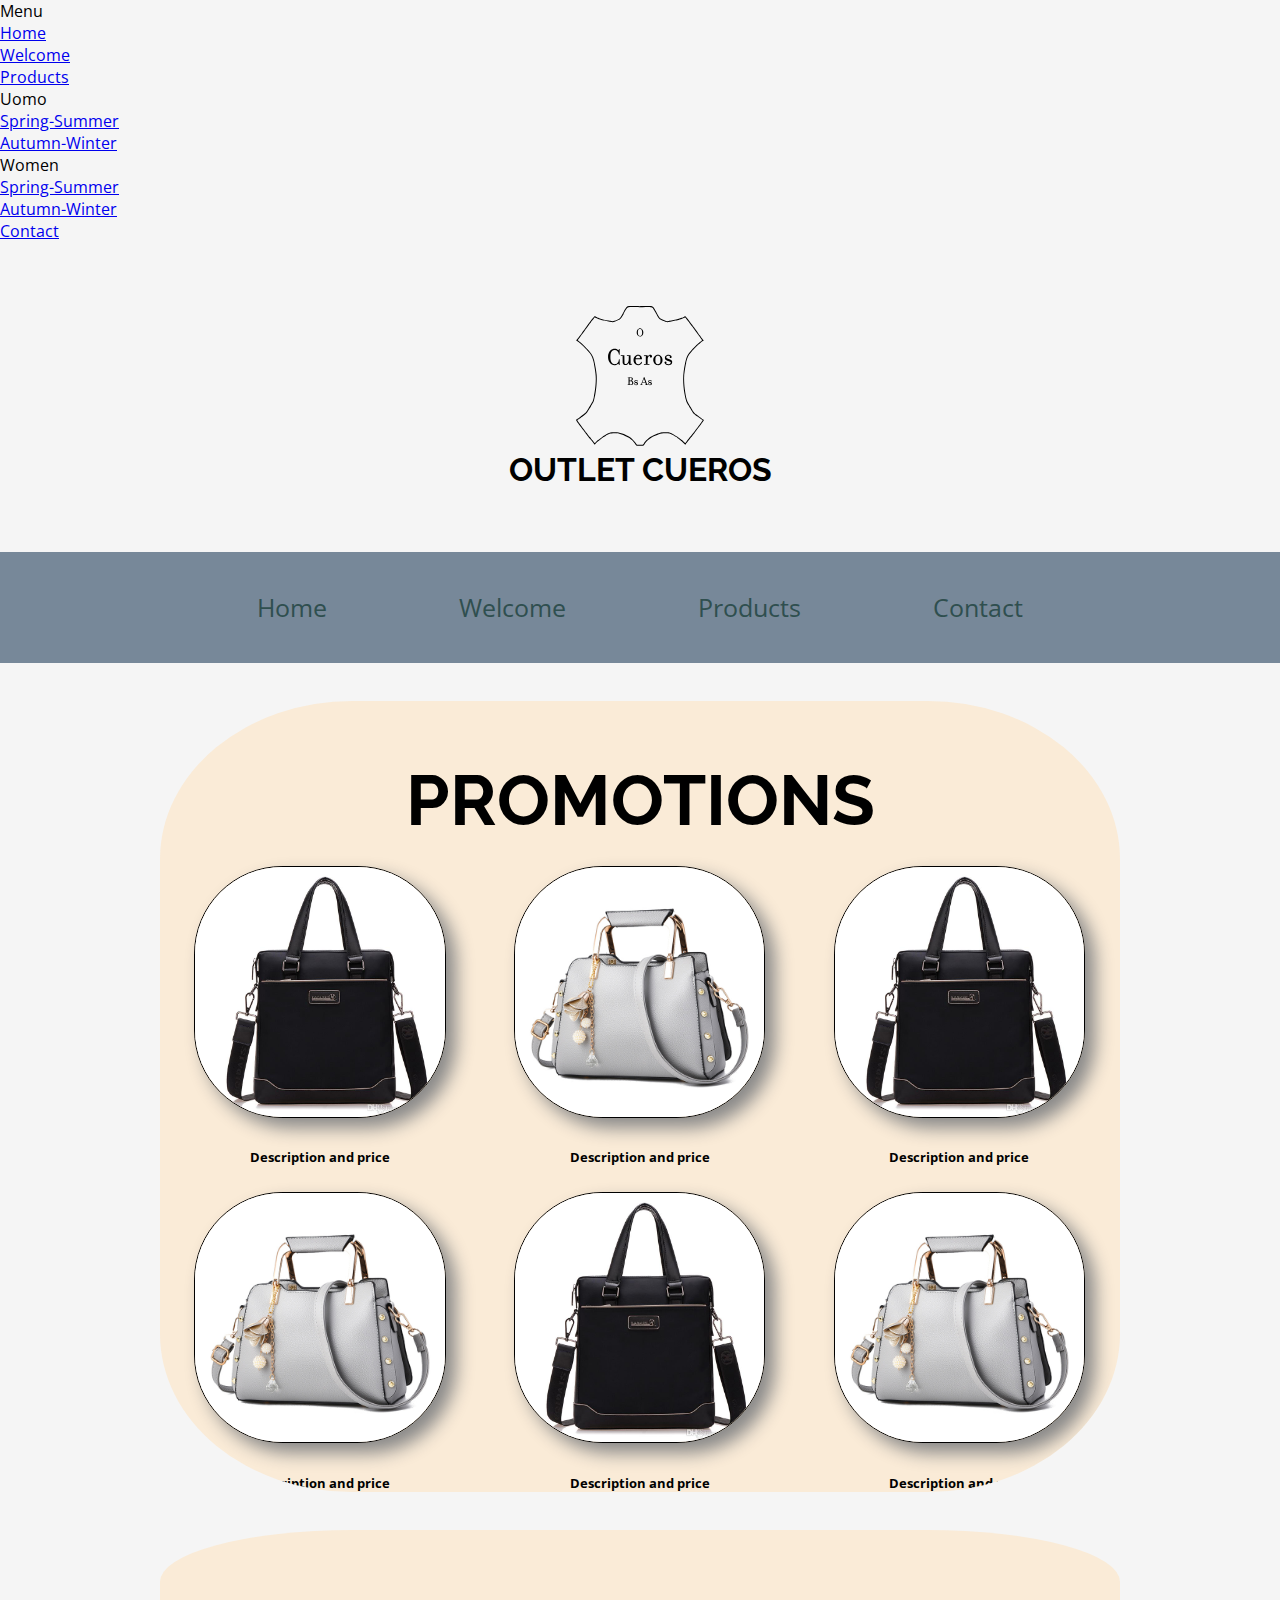
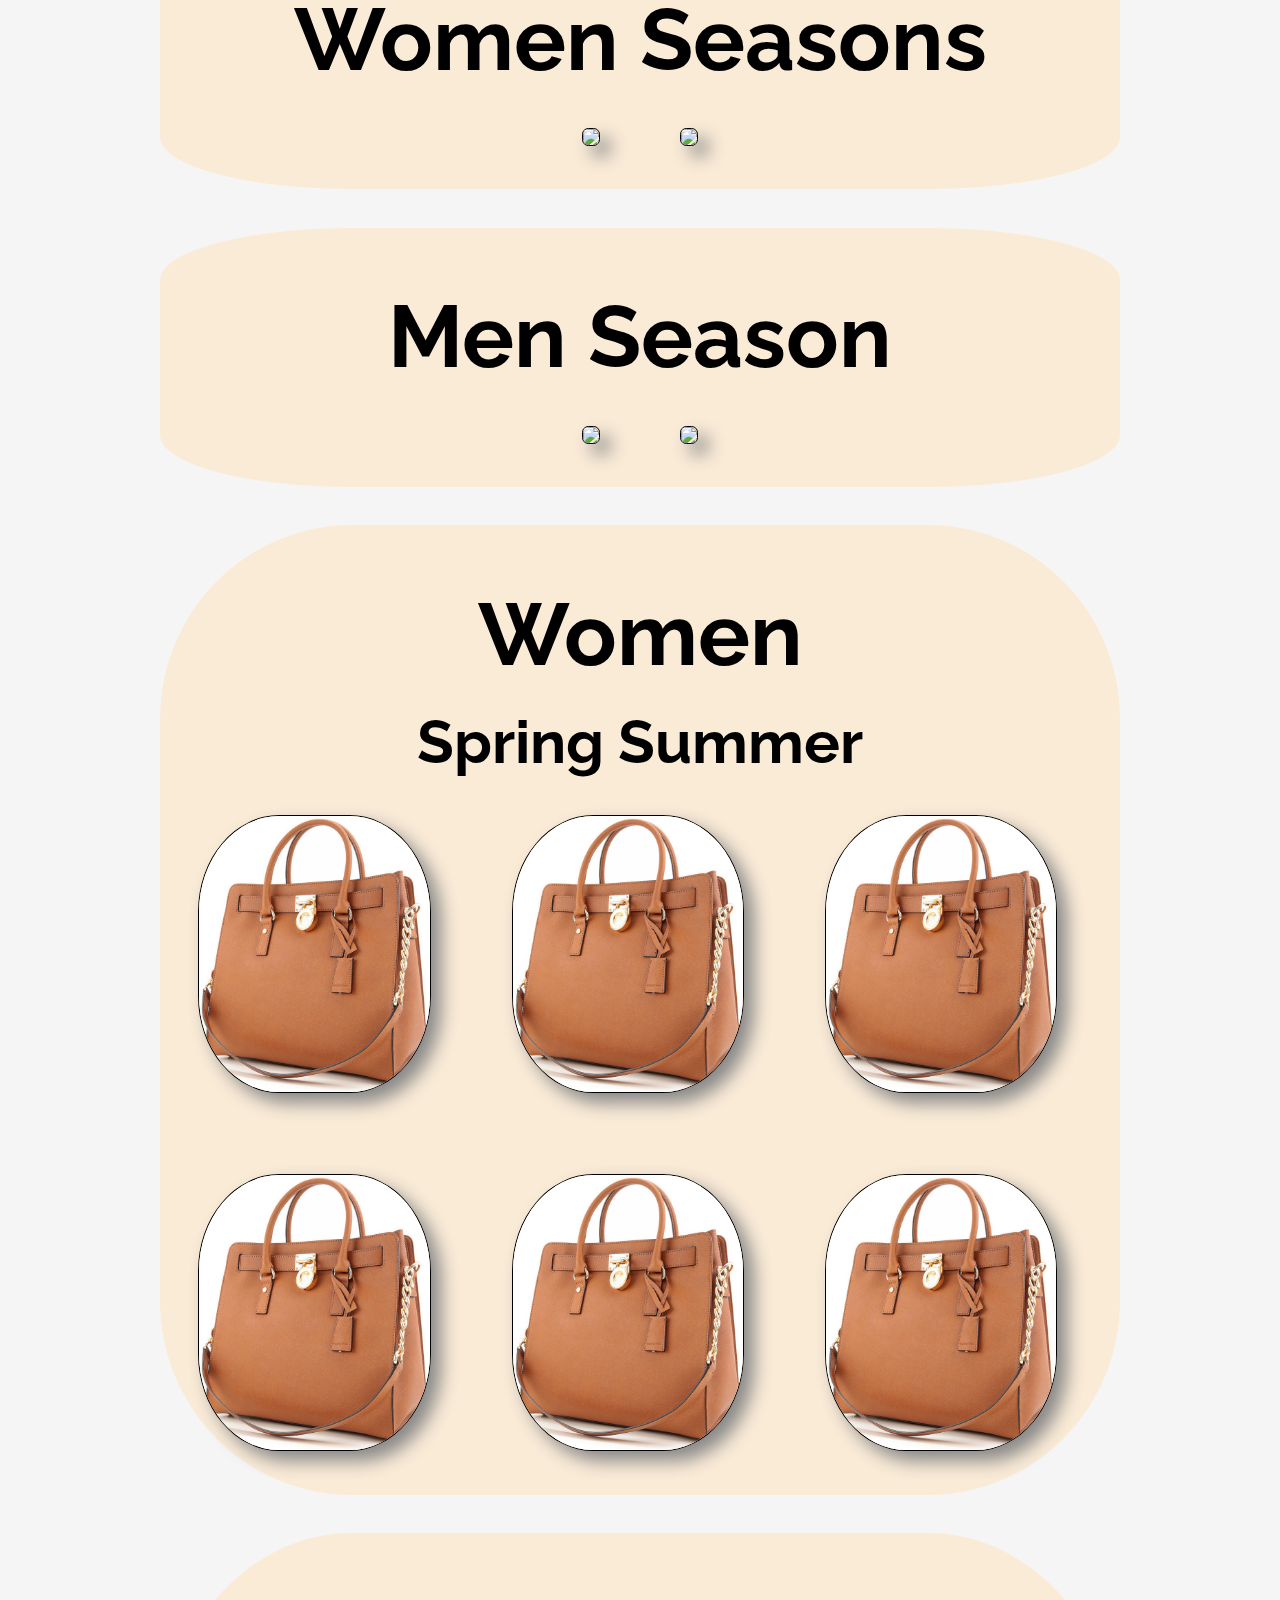
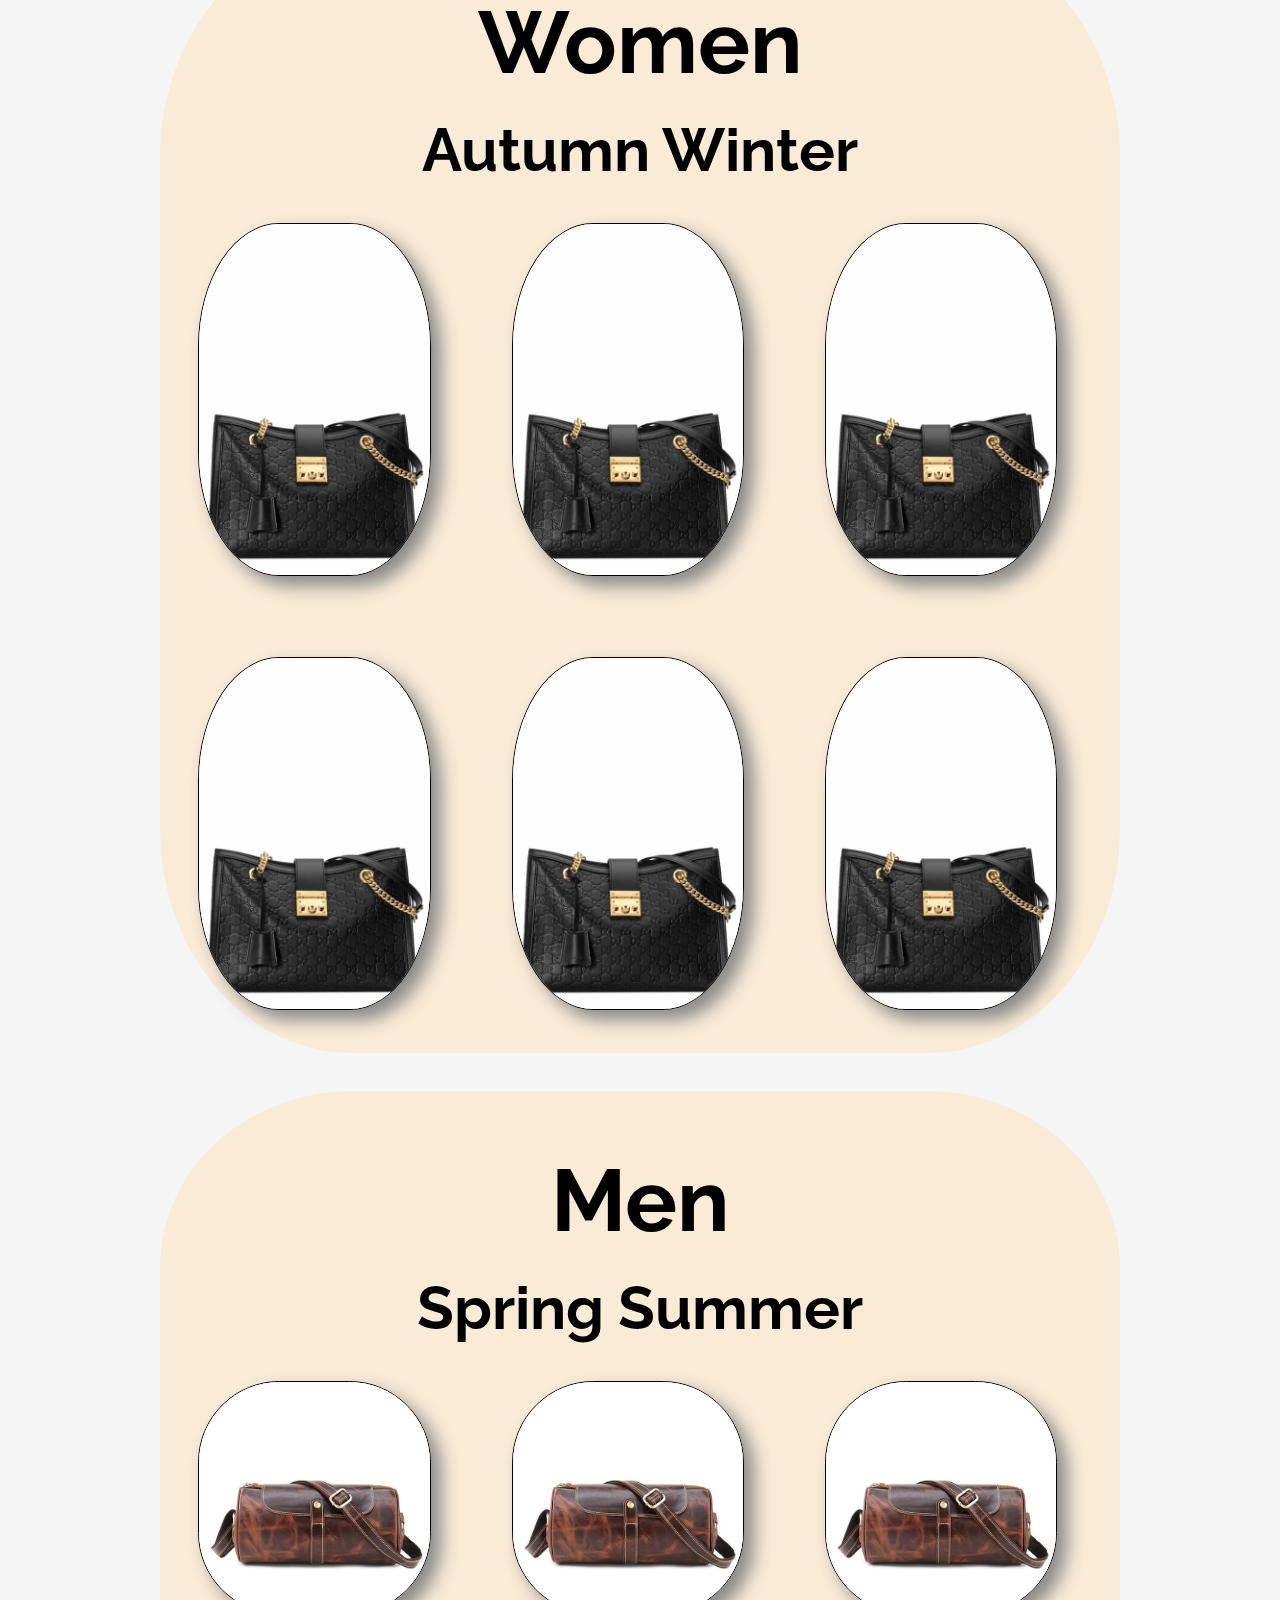
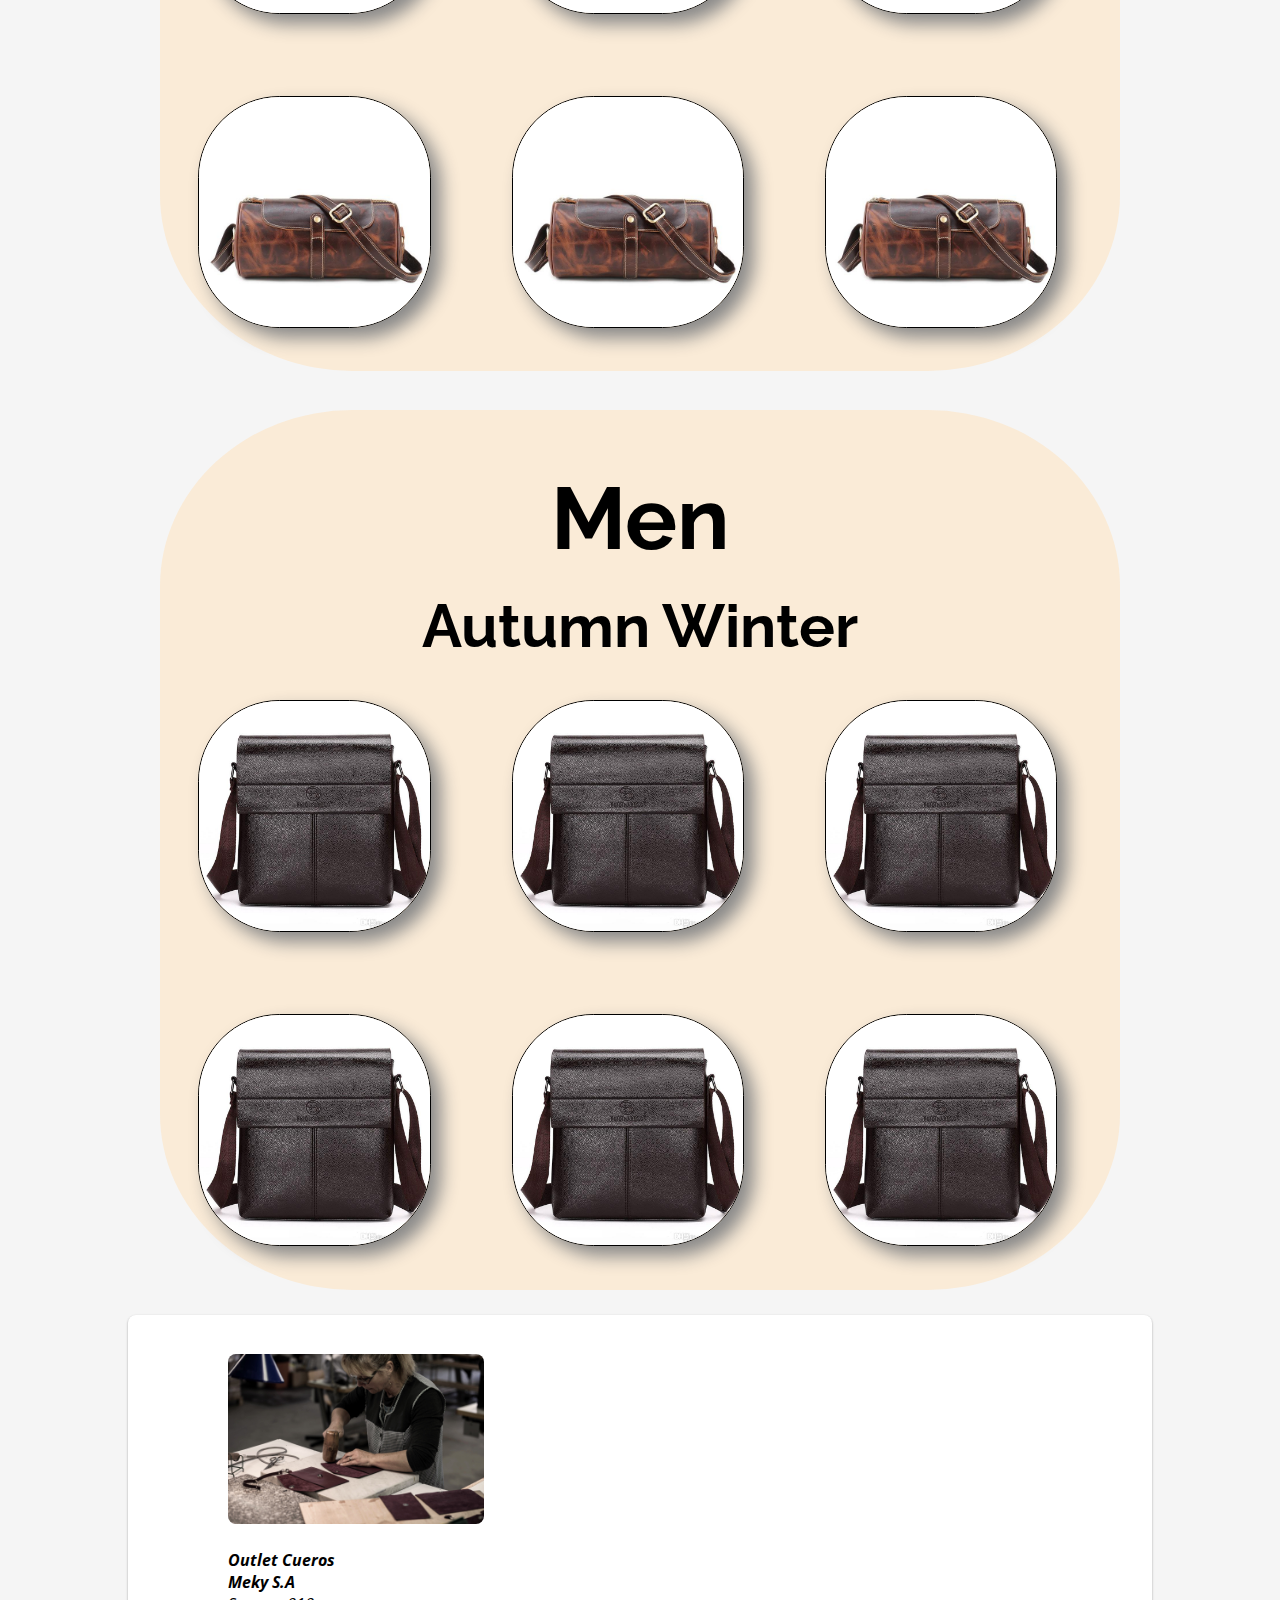
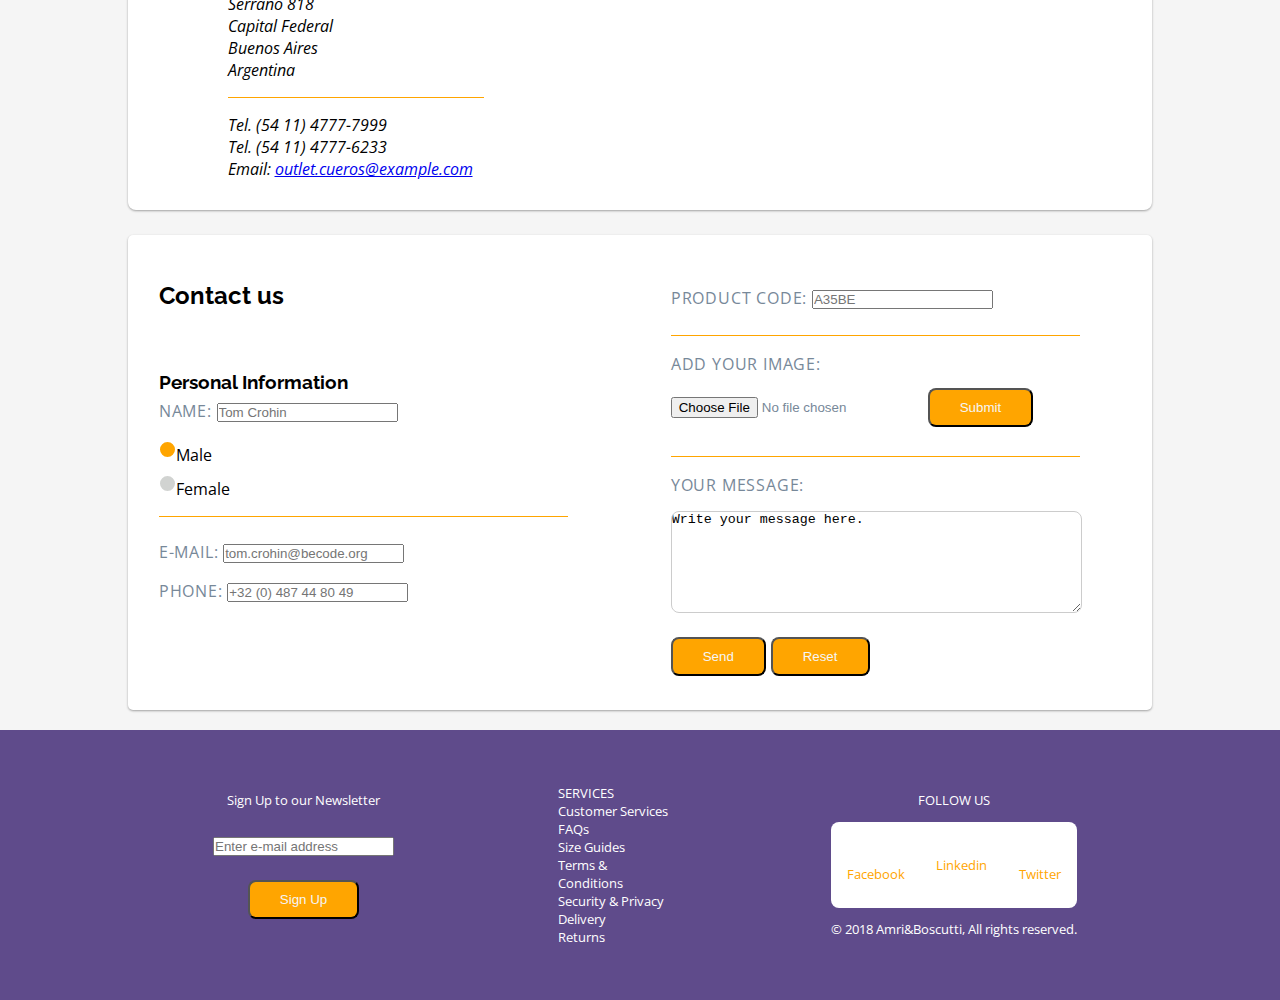
==== index.html @ feb52719 "index" ====
<!DOCTYPE html>
<html lang="eng">

<head>
    <title>OutletCueros</title>
    <meta charset="utf-8">
    <meta name="viewport" content="width=device-width, initial-scale=1" shrink-to-fit=no>
    <link rel="stylesheet" href="css/welcome.css" type="text/css">
    <link href="https://fonts.googleapis.com/css?family=Open+Sans|Raleway" rel="stylesheet"> 
    <link rel="stylesheet" href="css/style1.css">
    <link href="http://maxcdn.bootstrapcdn.com/font-awesome/4.2.0/css/font-awesome.min.css" rel="stylesheet">
    <link rel="stylesheet" href="https://use.fontawesome.com/releases/v5.3.1/css/all.css" integrity="sha384-mzrmE5qonljUremFsqc01SB46JvROS7bZs3IO2EmfFsd15uHvIt+Y8vEf7N7fWAU" crossorigin="anonymous">
</head>

<body>
    <header id="home">
            
        <div class="menu">

            <div class="menu-content" >
                <ul>
                    <li id="menu-sito">Menu
                        <ul class="sub">
                            <li><a href="#home">Home</a></li>
                            <li><a href="#welcome">Welcome</a></li>
                            <li><a href="#products">Products</a>
                                <ul class="sub-menu">
                                    <li>Uomo
                                        <ul class="sub-sub-menu">
                                            <li><a href="#w-s-s">Spring-Summer</a></li>
                                            <li><a href="#w-a-w">Autumn-Winter</a></li>
                                        </ul>


                                    </li>

                                    <li>Women
                                        <ul class="sub-sub-menu">
                                            <li><a href="#w-s-s">Spring-Summer</a></li>
                                            <li><a href="#w-a-w">Autumn-Winter</a></li>
                                        </ul>


                                    </li>



                                </ul>

                            </li>
                            <li><a href="#contact">Contact</a></li>
                        </ul>
                    </li>








                </ul>

            </div>
            </li>


        </div>
        </div>

        <div class="log-name">
                <img id="logo" src="css/images/4Logo.svg " alt="logo"> 
            <h1>OUTLET CUEROS </h1>
        </div>
        <div class="navbar"  id="top">
            <nav>
                <a href="#home">Home</a>
                <a href="#welcome">Welcome</a>
                <a href="#products">Products</a>
                <a href="#contact">Contact</a>
            </nav>
        </div>

    </header>

    <section class="promotion" id="promotion">
        <h1>PROMOTIONS</h1>
        <div class="promotion-container">
            <div class="row">
                <div class="col-4">
                    <img src="image/men-promo.jpg">
                    <h5>Description and price</h5>
                </div>
                <div class="col-4">
                    <img src="image/wom-promo.jpg">
                    <h5>Description and price</h5>
                </div>
                <div class="col-4">
                    <img src="image/men-promo.jpg">
                    <h5>Description and price</h5>

                </div>
            </div>
            <div class="row">
            <div class="col-4">
                <img src="image/wom-promo.jpg">
                <h5>Description and price</h5>
            </div>
            <div class="col-4">
                <img src="image/men-promo.jpg">
                <h5>Description and price</h5>
            </div>
            <div class="col-4">
                <img src="image/wom-promo.jpg">
                <h5>Description and price</h5>
            </div>
        </div>
        </div>

    </section>
    <div id="products">
        <section class="wom-seasons" id="wom-seasons">
            <h1>Women Seasons</h1>
            <div class="wom-season-container">
                <a href="#w-s-s"><img src="https://wallup.net/wp-content/uploads/2016/05/13/342091-women-field-summer__dress-flowers-748x468.jpg"></a>
                <a href="#w-a-w"><img src="http://agereverser.com/wp-content/uploads/2013/12/girl-woman-smile-winter-snow-fashion-wallpaper-1680x1050.jpg"></a>
            </div>

        </section>
        <section class="men-seasons" id="men-seasons">

            <h1>Men Season</h1>
            <div class="men-season-container">
                <a href="#m-s-s"><img src="https://farm2.static.flickr.com/1548/25647420785_b1c65633f6_b.jpg"></a>
                <a href="#m-a-w"><img src="https://farm1.static.flickr.com/470/31162295904_c759f26319_b.jpg"></a>

            </div>

        </section>
        <section class="w-s-s" id="w-s-s">

            <h1>Women </h1><br>
            <h2>Spring Summer</h2>
            <div class="w-s-s-container">
                <img src="image/wom-sum.jpeg">
                <img src="image/wom-sum.jpeg">
                <img src="image/wom-sum.jpeg">
                <img src="image/wom-sum.jpeg">
                <img src="image/wom-sum.jpeg">
                <img src="image/wom-sum.jpeg">


            </div>


        </section>
        <section class="w-a-w" id="w-a-w">

            <h1>Women </h1><br>
            <h2>Autumn Winter</h2>
            <div class="w-a-w-container">


                <img src="image/wom-win.jpg">



                <img src="image/wom-win.jpg">

                <img src="image/wom-win.jpg">

                <img src="image/wom-win.jpg">

                <img src="image/wom-win.jpg">

                <img src="image/wom-win.jpg">


            </div>

        </section>
        <section class="m-s-s" id="m-s-s">

            <h1>Men </h1><br>
            <h2>Spring Summer</h2>
            <div class="m-s-s-container">

                <img src="image/men-sum.jpg">



                <img src="image/men-sum.jpg">

                <img src="image/men-sum.jpg">

                <img src="image/men-sum.jpg">

                <img src="image/men-sum.jpg">

                <img src="image/men-sum.jpg">


            </div>

        </section>
        <section class="m-a-w" id="m-a-w">

            <h1>Men</h1><br>
            <h2>Autumn Winter</h2>
            <div class="m-a-w-container">


                <img src="image/men-win.jpg">



                <img src="image/men-win.jpg">

                <img src="image/men-win.jpg">

                <img src="image/men-win.jpg">

                <img src="image/men-win.jpg">

                <img src="image/men-win.jpg">


            </div>

        </section>
    </div>
    <div class="container">
        <address>
            <img src="css/images/atelier-fabrication-sacs-france-11.jpg" alt="weAre"><br>
            <strong>Outlet Cueros<br/>
            Meky S.A</strong><br/>
            Serrano 818<br/>
            Capital Federal<br/> 
            Buenos Aires<br/> 
            Argentina <br/> 
            <hr>
            Tel. (54 11) 4777-7999<br/> 
            Tel. (54 11) 4777-6233<br/>
            Email: <a href="mailto:outlet.cueros@example.com">outlet.cueros@example.com</a><br/>
        </address>
        <div id="map">
            <iframe src="https://www.google.com/maps/embed?pb=!1m14!1m8!1m3!1d821.0985501326294!2d-58.43935344849983!3d-34.594192157387184!3m2!1i1024!2i768!4f13.1!3m3!1m2!1s0x95bcb58a9dfe8d61%3A0xfd67b1275e91db2a!2sSerrano+818%2C+C1414DER+CABA%2C+Argentine!5e0!3m2!1sfr!2sbe!4v1537361651532" width="370" height="438" frameborder="0" style="border:0" allowfullscreen></iframe>
        </div>
    </div>
    <div class="contact" id="contact">
        
        <FORM class="container2" action="processing.php" method="post">
            
            <div id="perso">
                <h2 >Contact us</h2>
                <LEGEND><h3>Personal Information</h3></LEGEND>
                <LABEL for="firstname">Name: </LABEL>
                    <INPUT type="text" placeholder="Tom Crohin" id="name"><BR>
                    <INPUT class="radio" type="radio" name="sex" value="Male" checked> Male<BR>
                    <INPUT class="radio" type="radio" name="sex" value="Female" > Female<BR>
                    <hr>
                <LABEL for="email" >E-mail: </LABEL>
                    <INPUT type="text" placeholder="tom.crohin@becode.org"  id="email"><BR>
                <LABEL for="phone">Phone: </LABEL>
                    <INPUT type="text" placeholder="+32 (0) 487 44 80 49" id="phone"><BR>
            </div>
            <div class="area">    
                <LABEL for="product">Product Code: </LABEL>
                    <INPUT type="text" placeholder="A35BE" id="product"><BR>
                        <hr>
                <label class="add" for="request">Add your image:</label><br>
                    <input type="file" name="pic" accept="image">
                    <input type="submit" class="button"><br>
                    <hr>
                <label type="text" id="Message">Your message:<BR>
                <TEXTAREA name="thetext" >Write your message here.
                </TEXTAREA><br>
                <INPUT type="submit" value="Send" class="button">
                <INPUT class=" button" type="reset" ><br>
            </div>
        </FORM>
    </div>
    <footer>
        
        
        <div class="for"> 
            <div class="emvForm">
                    <p>Sign Up to our Newsletter</p> 
                    <form data-parsley-validate="true" name="emvForm_Tab" id="newsletter_form" novalidate="">
                        <div class="evf">
                            <div id="emvForm-error-container">&nbsp;</div>     
                            <input name="emv_tag" value="1A0682711C008001" type="hidden">    
                            <input name="emv_ref" value="EdX7CqkmjQKA8SA9MOPQIWfWWUx8FK_E-zmue6k-WMDYKDw" type="hidden">    
                            <input id="COUNTRY_FIELD" name="COUNTRY_FIELD" value="EU" type="hidden">    
                            <input id="ACCESSORIZE__FIELD" name="ACCESSORIZE__FIELD" value="1" type="hidden">    
                            <input id="EMAIL_FIELD" class="input" maxlength="64" name="EMAIL_FIELD" value="" 
                            placeholder="Enter e-mail address" data-parsley-required="true" 
                            data-parsley-errors-container="#emvForm-error-container" data-parsley-error-message="Please enter valid email" 
                            type="text" data-parsley-id="4">
                        </div>       
                            <button class="button invisible-recaptcha submitbtn sign-up-button" data-sitekey="6Lc15SIUAAAAACDohtNEo9zHvqhs6rGh99ZNdCu9" 
                            data-callback="submit" id="newsletter-form" >Sign Up</button>
                    </form>        
            </div>
            <div class="help">
                <div class="Services">
                    <dl>
                        <dt>SERVICES</dt> 
                        <dd>Customer Services</dd>
                        <dd>FAQs</dd>
                        <dd>Size Guides</dd>
                        <dd>Terms &amp; Conditions</dd>
                        <dd>Security &amp; Privacy</dd>
                        <dd>Delivery</dd>
                        <dd>Returns</dd>
                    </dl>
                </div>
                
            </div>
            <div class="follow">
                <p>  FOLLOW US</p>
                    <aside>
                            <div>
                                <i class="fab fa-facebook-f"></i>
                                <a href="https://fr-fr.facebook.com/public/Tim-Berners-Lee" target="_blank" rel="nofollow">Facebook</a>
                            </div>
                            <div>
                                <i class="fab fa-linkedin-in"></i>
                                <a href="https://www.linkedin.com/pulse/sir-tim-berners-lee-andrew-maltzoff/" target="_blank" rel="nofollow">Linkedin</a>
                            </div>
                            <div>
                                <i class="fab fa-twitter"></i>
                                <a href="https://twitter.com/timberners_lee" target="_blank" rel="nofollow">Twitter</a>
                            </div>
                        </aside>
            <p>© 2018 Amri&amp;Boscutti, All rights reserved.
            </p></div>
            
        </div>
          
    </footer>
    
    
</body>




</html>
---- css/welcome.css ----
* {
    margin: 0px auto;
    padding: 0px;

}

header {
    background-image: url('https://www.leatherhidestore.com/media/catalog/product/cache/1/small_image/239x159/c96a280f94e22e3ee3823dd0a1a87606/k/3/k365_white_smoke_c1.jpg');
    background-size: cover;
    background-position: center;
}

.dropbtn-menu {
    background-color: bisque;
    color: grey;
    padding: 16px;
    font-size: 30px;
    border: none;
    position: fixed;
    display: block;
    float: left;
    margin: 2%;

}

.sub {
    display: none;
}

#menu-sito:hover .sub{
    display: block;
}

.menu {
    width: 100%;
}





body {
    background-image: url('http://www.prodital.it/upload/prodotti/img/original/15031710111_iguana_smokey_big.jpg');
}

.log-name {
    text-align: center;
    padding-top: 5%;
    padding-bottom: 5%;
    width: 100%;

}

.navbar {
    width: 100%;
    background-color: lightslategray;
    padding-top: 3%;
    padding-bottom: 3%;
    text-align: center;
}

.navbar a {
    text-decoration: none;
    padding: 5%;
    font-size: 25px;
    color: darkslategray;
}

.navbar a:hover {
    color: whitesmoke;

}

.promotion {

    flex-direction: row;
    flex-wrap: wrap;
    margin: 0 auto;
    width: 75%;
    background-color: antiquewhite;
    align-items: center;
    margin-top: 3%;
    border-radius: 20%;
    overflow: hidden;
    text-align: center;


}

.col-4 {
    float: left;
    width: 33.3%;

}

.promotion img {
    width: 78%;
    
    margin: 8%;
    border-radius: 35%;
    border: black solid 1px;
    box-shadow: 10px 10px 18px #888888;
}

.promotion h1 {
    font-size: 70px;
    padding-top: 6%;
    text-align: center;
}

.promotion-container {
    display: block;
}

.wom-seasons {

    flex-direction: row;
    flex-wrap: wrap;
    margin: 0 auto;
    width: 75%;
    background-color: antiquewhite;
    align-items: center;
    margin-top: 3%;
    border-radius: 20%;


}

.wom-seasons img {
    width: 89%;
    margin: 4%;
    border-radius: 35%;
    border: black solid 1px;
    box-shadow: 10px 10px 18px #888888;
}

.wom-seasons h1 {
    font-size: 87px;
    padding-top: 6%;
    text-align: center;
}



.wom-season-container {
    display: block;
    text-align: center;
}

.men-seasons {

    flex-direction: row;
    flex-wrap: wrap;
    margin: 0 auto;
    width: 75%;
    background-color: antiquewhite;
    align-items: justify;
    margin-top: 3%;
    border-radius: 20%;


}

.men-seasons img {
    width: 89%;
    margin: 4%;
    border-radius: 35%;
    border: black solid 1px;
    box-shadow: 10px 10px 18px #888888;
}

.men-seasons h1 {
    font-size: 87px;
    padding-top: 6%;
    text-align: center;
}

.men-season-container {
    display: block;
    text-align: center;
}

.w-s-s {

    flex-direction: row;
    flex-wrap: wrap;
    margin: 0 auto;
    width: 75%;
    background-color: antiquewhite;
    align-items: center;
    margin-top: 3%;
    border-radius: 20%;


}

.w-s-s img {
    width: 24%;
    margin: 4%;
    border-radius: 35%;
    border: black solid 1px;
    box-shadow: 10px 10px 18px #888888;
}

.w-s-s h1 {
    font-size: 87px;
    padding-top: 6%;
    text-align: center;
}

.w-s-s h2 {
    text-align: center;
    font-size: 60px;

}

.w-s-s-container {
    display: block;
}

.w-a-w {

    flex-direction: row;
    flex-wrap: wrap;
    margin: 0 auto;
    width: 75%;
    background-color: antiquewhite;
    align-items: center;
    margin-top: 3%;
    border-radius: 20%;


}

.w-a-w img {
    width: 24%;
    margin: 4%;
    border-radius: 35%;
    border: black solid 1px;
    box-shadow: 10px 10px 18px #888888;
}

.w-a-w h1 {
    font-size: 87px;
    padding-top: 6%;
    text-align: center;
}

.w-a-w h2 {
    text-align: center;
    font-size: 60px;

}

.w-a-w-container {
    display: block;
}

.m-s-s {

    flex-direction: row;
    flex-wrap: wrap;
    margin: 0 auto;
    width: 75%;
    background-color: antiquewhite;
    align-items: center;
    margin-top: 3%;
    border-radius: 20%;


}

.m-s-s img {
    width: 24%;
    margin: 4%;
    border-radius: 35%;
    border: black solid 1px;
    box-shadow: 10px 10px 18px #888888;
}

.m-s-s h1 {
    font-size: 87px;
    padding-top: 6%;
    text-align: center;
}


.m-s-s h2 {
    text-align: center;
    font-size: 60px;

}

.m-s-s-container {
    display: block;
}

.m-a-w {

    flex-direction: row;
    flex-wrap: wrap;
    margin: 0 auto;
    width: 75%;
    background-color: antiquewhite;
    align-items: center;
    margin-top: 3%;
    border-radius: 20%;


}

.m-a-w img {
    width: 24%;
    margin: 4%;
    border-radius: 35%;
    border: black solid 1px;
    box-shadow: 10px 10px 18px #888888;
}

.m-a-w h1 {
    font-size: 87px;
    padding-top: 6%;
    text-align: center;
}

.m-a-w h2 {
    text-align: center;
    font-size: 60px;

}

.m-a-w-container {
    display: block;
}
---- css/style1.css ----
body{   
    font-family: 'Open Sans', sans-serif; 
    background-color: whitesmoke ;
}
h1, h2, h3 {
    font-family: 'Raleway', sans-serif;
}
/*header, nav, section{
    background-color: #ccc;
}*/
#logo {
  width: 10vw;
}
/* Add a color to all links inside the list */
ul.breadcrumb li a {
    color: #0275d8;
    text-decoration: none;
  }  
  /* Add a color on mouse-over */
  ul.breadcrumb li a:hover {
    color: #01447e;
    text-decoration: underline;
  }
  /*
  -------------------------------FIND-US-------------------
  */
  address {   
      display: inline-block;
      /*padding-top: 3%;
      padding-bottom: 3%;*/
  }
  address>a {
      font-variant: normal;
  }
  address> img{
    width: 20vw;
    margin-bottom: 20px;
    border-radius:8px;
  }
  #map>iframe {
      padding-top: 3%;
      padding-bottom: 3%;
      border-radius: 15px;
  }
  hr{
    
      display: block;
      height: 1px;
      border: 0;
      border-top: 1px solid #ffa500;
      margin: 1em 0;
      padding: 0; 
  }
  .container {
      width: 80%;
      /*max-width: 1200px;*/
      padding-top: 3%;
      padding-bottom: 1%;
      margin: 2% auto;
      background-color: white;
      display: flex;
      /*align-items: flex-end;*/
      justify-content: space-around;
      border-radius: 8px; 
  }
    .container * {
      box-sizing: border-box;
    }
    .container, .container2 {
      box-shadow: 0 1px 3px rgba(0,0,0,0.12), 0 1px 2px rgba(0,0,0,0.24);
      transition: all 0.3s cubic-bezier(.25,.8,.25,1);
    }
    .container:hover, .container2:hover {
      box-shadow: 0 14px 28px rgba(0,0,0,0.25), 0 10px 10px rgba(0,0,0,0.22);
    }
    .contact{
      width: 80%;
      margin-left: auto;
    margin-right: auto;
    }
    .container2 {
      width: 100%;
      max-width: 1200px;
      padding-top: 15px;
      padding-bottom: 15px;;
      margin: 2% auto;
      background-color: white;
      display: flex;
      /*padding-left: 1%;*/
      flex-flow: row wrap;
      align-items: flex-end;
      justify-content:space-evenly;
      padding-bottom: 2%;
      border-radius: 5px;
      /*visibility:collapse;
      justify-content: space-around;*/
      align-items: baseline;
    }
    .container2> #perso> h2{
      padding-bottom: 15%;  
    }    
    form.container2> #perso{
      width: 40%;
      margin:3%;  
    }
    form.container2 > .area{
      width: 40%; 
      margin-right: auto;
      margin-left: auto;
      align-self: baseline; 
    }
    .button{
      background-color: #ffa500;
      margin: 1em 0;
      color: whitesmoke;
      border-radius:  8px;
      padding: 10px 30px;
    }
    input {
      margin-top: 10px;
      margin-bottom: 10px;
      color: lightslategray;
    }
    label{
      margin-top: 10px;
      margin-bottom: 10px;
      color: lightslategray;
    }
    textarea{
      margin-top: 15px;
      margin-bottom: 5px;
      margin-right: 5%; 
      width: 100%;
      height: 100px;
      border-radius: 8px;
      border: 1px solid #ccc;
    }
    label, input {
      transition: all 0.2s;
      touch-action: manipulation;
    }
    input:focus {
      outline: 0;
      border-bottom: 1px solid #666;
    }   
    label {
      text-transform: uppercase;
      letter-spacing: 0.05em;
    }
    :-webkit-input-placeholder {
      opacity: 0;
      transition: inherit;
    }
    input:not(:placeholder-shown) + label,
  input:focus + label {
    transform: translate(0, 0) scale(1);
    cursor: pointer;
  }
    /**
    * Show the placeholder when the input is focused.
    */
    input:focus::-webkit-input-placeholder {
      opacity: 1;
    }
    input:placeholder-shown + label {
      cursor: text;
      max-width: 66.66%;
      white-space: nowrap;
      overflow: hidden;
      text-overflow: ellipsis;
      transform-origin: left bottom;
      transform: translate(0, 2.125rem) scale(1.5);
    }
    input:checked + label::before {
      background-color: var(--color-primary);
  }
  
  input:checked + label::after {
      display: block;
      position: absolute;
      top: 0.2rem;
      left: 0.375rem;
      width: 0.25rem;
      height: 0.5rem;
      border: solid white;
      border-width: 0 2px 2px 0;
      transform: rotate(45deg);
      content: '';
  }
  
  input[type='radio']:after {
    width: 15px;
    height: 15px;
    border-radius: 15px;
    top: -2px;
    left: -1px;
    position: relative;
    background-color: #d1d3d1;
    content: '';
    display: inline-block;
    visibility: visible;
    border: 2px solid white;
  }
  
  input[type='radio']:checked:after {
    width: 15px;
    height: 15px;
    border-radius: 15px;
    top: -2px;
    left: -1px;
    position: relative;
    background-color: #ffa500;
    content: '';
    display: inline-block;
    visibility: visible;
    border: 2px solid white;
  }
  textarea:focus, input:focus {
      color: #364afc;
  }
/**
------------------------FOOTER----------------
**/
    footer{
      width: 100%;
      padding-top: 30px;
      padding-bottom: 30px;
      background-color: #5F4B8B;
      display: flex;
      padding: 10px 5px;
      color: #fff;
  }
/*  
  footer p {
      flex: 1;
      margin: 0;
  }
      footer>h2 {
      display: block;
      text-align: center;
      margin-left: auto;
      margin-right: auto;
    }
    aside>i, a {
      display: block;
      color: #cccccc;
      margin-left: 20px;
      margin-right: 20px;
      text-decoration:none; 
  }
  
  aside>div>a {
      padding-bottom: 62px;
  }*/
  aside>.fab{

      
  }
  aside>div{
      display: inline-block;  
  
  }
     aside{
      background-color: white;
      margin-left: auto;
      margin-right: auto;
      margin-top: 5%;
      margin-bottom: 5%;
      display: flex;
      text-align: center;
      padding-bottom: 5%;
      padding-top: 5%;
      border-radius: 8px;
  }
   .follow>aside>i {
      /*display: block;*/
      color: #ffa500;
      margin: 1em 0;
      margin-left: 20px;
      margin-right: 20px;
      text-decoration:none; 
      display: -webkit-inline-box;
  }
  .follow>aside>div>a {
    display: block;
    color: #ffa500;
    margin: 1em 0;
    /*margin-left: 20px;
    margin-right: 20px;*/
    text-decoration:none; 
    display: -webkit-inline-box;
}
.fab{
      color:#e3e7ed;
      
  }
  .follow>aside>div {
    display: inline-grid; 
  }
  footer>.for{
    width: 80%;
    display: inline-flex;
    align-items: inherit;
    margin-left: auto;
    margin-right: auto;
    /*background-color:  #462066;
    
    justify-items: auto;
    flex-flow: row wrap;*/
    
    justify-content: space-evenly;
  }
  footer>.for>.emvForm, footer>.for>.help, footer>.for>.follow{
    width: auto;
    padding: 2%;
    justify-content: space-evenly;
    font-size: small;
    justify-content: flex-end;
  }
  footer>.for>.help>div{
  display: inline-flex;
  padding-left: 3%;
  padding-right: 3%;
  margin-left: auto;
  margin-right: auto;  
  }
  
  dd {
    margin-left: 0;
  }
  dt{
    padding: 0;
  }
  /*footer>:last-child{
    position: absolute;
    color: #ffa500;
    bottom: 3%;
    right: 3%;
    text-decoration: none;
  }
  footer>.for>.help{
    display: inline-flex;
    align-content: flex-end;
    
  }
  .follow> p{
    padding-bottom: 3%;
    padding-top: 3%;
    display: flex;
    justify-content: space-evenly;
  }
  .for:not(.follow){
    display: flex;
    justify-content: flex-end;
   }
  .follow>p:nth-child(2) {
    display: flex;
  }*/
     
    /* #EMAIL_FIELD {
     padding: 10px;
       margin-top: 5px;
       display: flex;
      justify-content: space-evenly;
      border-radius: 8px;
     }*/

/*










    ------------------------------------------------
    media queries
    ----------------------------------------------------
    */
    @media screen and (min-width: 200px) and (max-width: 640px) {
      .container, .container2 {
        display:block;
        clear:both;

      }
      address> img{
        width: 60vw;  
        justify-content: center; 
        margin-top: 3%;
      }
      .container> address{
        display: table;
        margin-right: auto;
        margin-left: auto;
      }
      .container> address> a{
        font-size: 0.8em;
        display: contents;
      }
      .container> #map> iframe {
          width: 60vw;
          height: 60vw;
          margin: 9%;    
      }  
      hr{
        width: 60vw;
      }
      form>.container2>#perso {
        width: 40%;
        margin: 3%;
       }
      .container2> h2{
        margin: 5%;
      } 
      form.container2> .area {
        margin: 5%; 
       }
       .container2> #perso> input:not(.radio), .container2 >#perso> label {
        width: 55vw;
        margin: 5%;
      }
      .container2 >.area> label {
        width: 55vw;
        margin: 5%;
        display: inline-block;
      }
      .container2 >.area> input {
        width: 55vw;
        margin: 5%;
      }
      textarea{
        width: 55vw;
      }
      .button{
        width: 55vw;
      } 
      /*---------------------
      ---------------FOOTER------------
      */
      /*footer> .for> p{
        display: flex;
        justify-content: space-evenly;
        color:red;
        align-self: flex-end;
        width: 500px;
       }
       #newsletter_form{
        /*display: flex;
        justify-content: center;
       }*/
      /* footer{
        padding: 8%;
        background-color: #ffa500;
        display: flex;
        justify-content: space-evenly; 
        display: flex;
        justify-content: center;
       
       }
       footer>p{
        justify-content: space-evenly;  
        display: flex;
       
       } */
       footer>.for>.follow> aside{
        background-color: white;
        margin-left: auto;
        margin-right: auto;
        margin-bottom: 50px;
        display: flex;
        text-align: center;
        padding-bottom: 30px;
        padding-top: 30px;
        border-radius: 8px;
    }

  aside>i, aside>div>a {
        display: block;
        
        margin-left: 20px;
        margin-right: 20px;
    }
    aside>.fab{
        color:#e3e7ed;
    }
    aside>div {
        display: inline-block;   
    }
    footer>.help>.follow> p{
      padding-bottom: 3%;
      padding-top: 3%;
      /*display: flex;
      justify-content: space-evenly;*/
    }
       
       /*#EMAIL_FIELD {
       padding: 10px;
         margin-top: 5px;
         display: flex;
        justify-content: space-evenly;
        border-radius: 8px;*/
        footer>.for {
          display: flex;
          display: flex;
    justify-content: space-between;
    flex-wrap: wrap;
         } 
         footer>.for>.help{
           text-align: center;
           margin-left: auto;
      margin-right: auto;}
         }

       .for>.emvForm, .for>.follow,
       .for>p{
      display: block;
      text-align: center;
      margin-top: 3%;
      margin-bottom: 3%;
      margin-left: auto;
      margin-right: auto;}
        /* margin-top: 5px;
       display: flex;
        justify-content: space-evenly;
       }*/
       footer>.for>.help {
        display: flex;
        justify-content: space-around;
       }
      .help>div{
         margin: auto 10px;
       }
        /*  margin-left: auto;
      margin-right: auto;
       }
       .services{
        display: inline-flex;
      .help> .services, .help>.info{
        display: block;
      }  */
        
 

       #g-recaptcha-response{
        /*width: 250px; 
        height: 40px; */
        border: 1px solid #c1c1c1; 
        margin: 10px 25px; 
        padding: 0px; 
        resize: none;  
        display: none; 
     /*  }
       
        dd {
      margin-left: 0;
    }
    dt{
      padding: 0;
    }*/
    }














    @media screen and (min-width: 641px) and (max-width: 1024px) {
      .container, .container2 {
        display:block;
        clear:both;
      }
      address> img{
        width: 60vw;  
        justify-content: center;
        
      }
      .container> address{
        margin-right: 9%;
        margin-left: 9%;
      }
      .container> address> a{
        font-size: 0.8em;
      }
      .container> #map> iframe {
          width: 60vw;
          height: 60vw;
          margin-right: 9%;
        margin-left: 9%;    
      }  
      hr{
        width: 60vw;
      }
      textarea{
        width: 60vw;
      }
      form.container2> .area {
        margin: 5%; 
       }
     .container2> #perso {
        margin:5%;
       }
      
       
      }
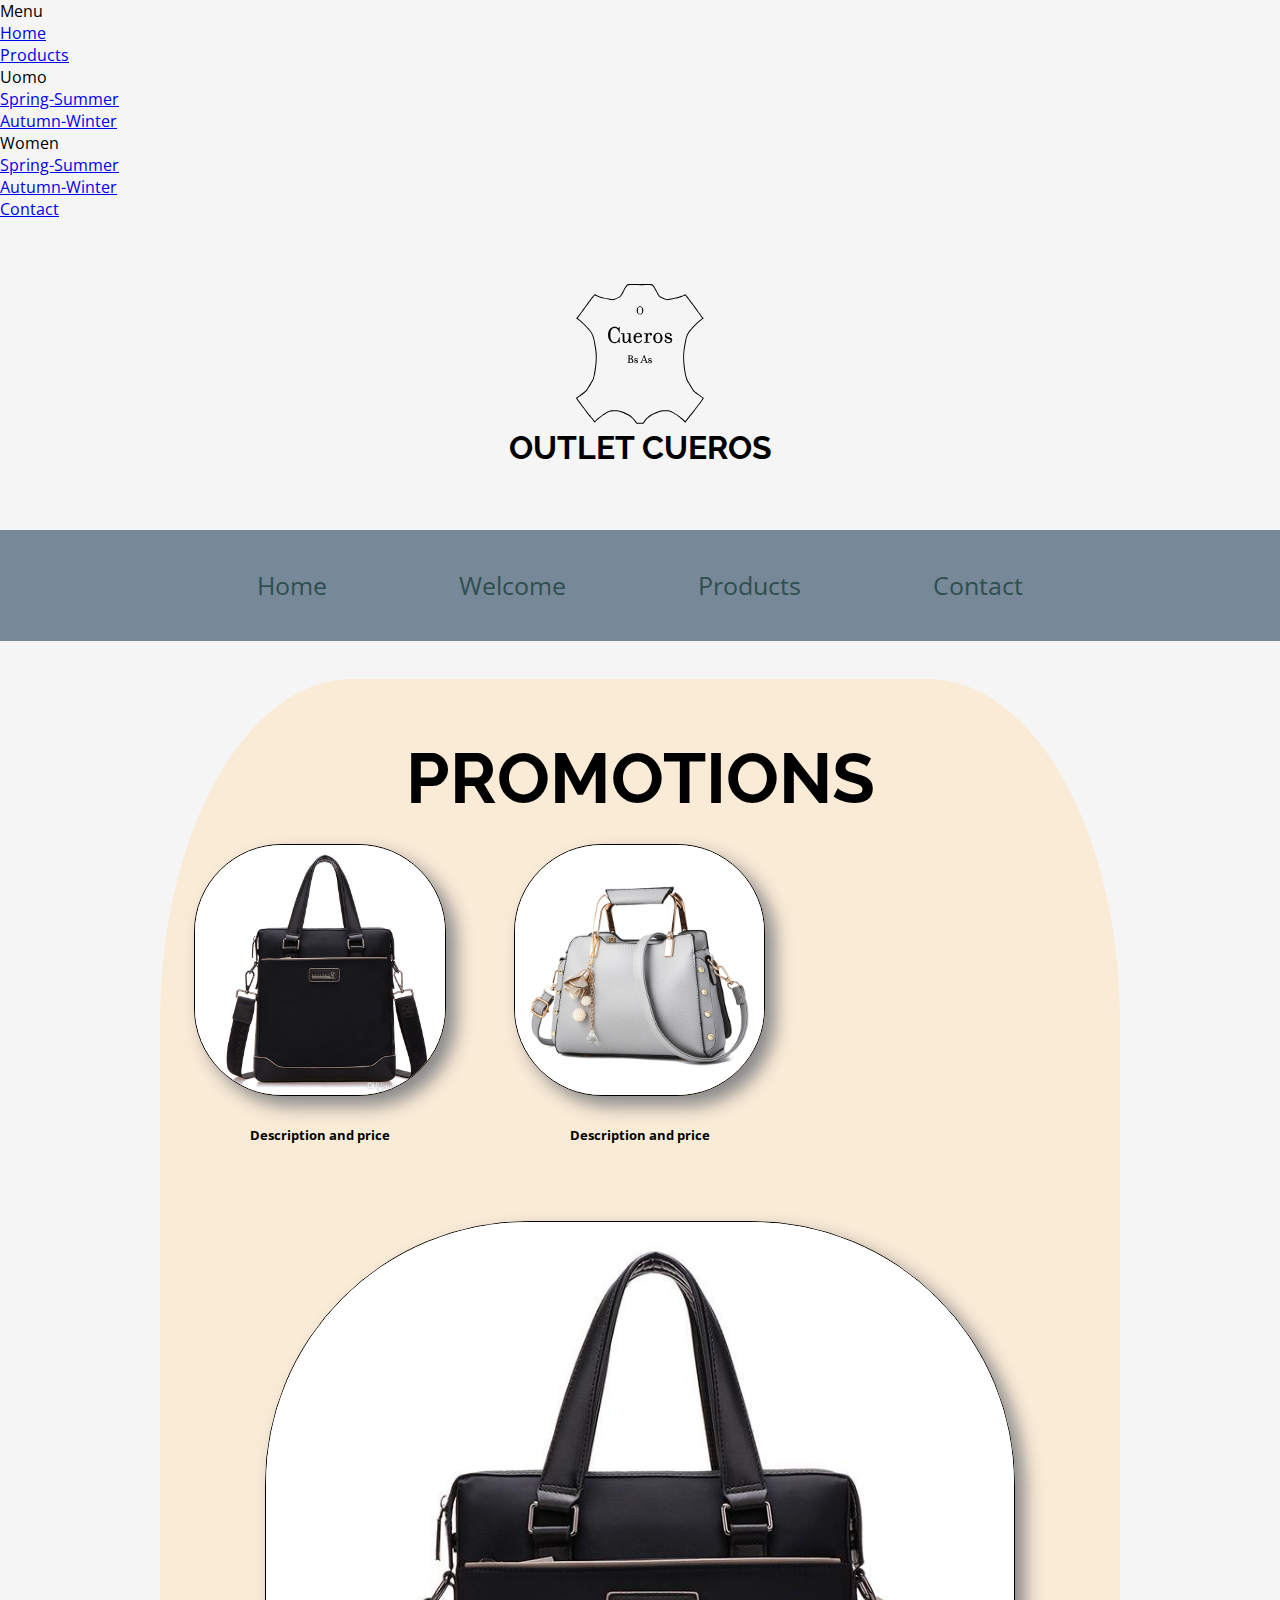
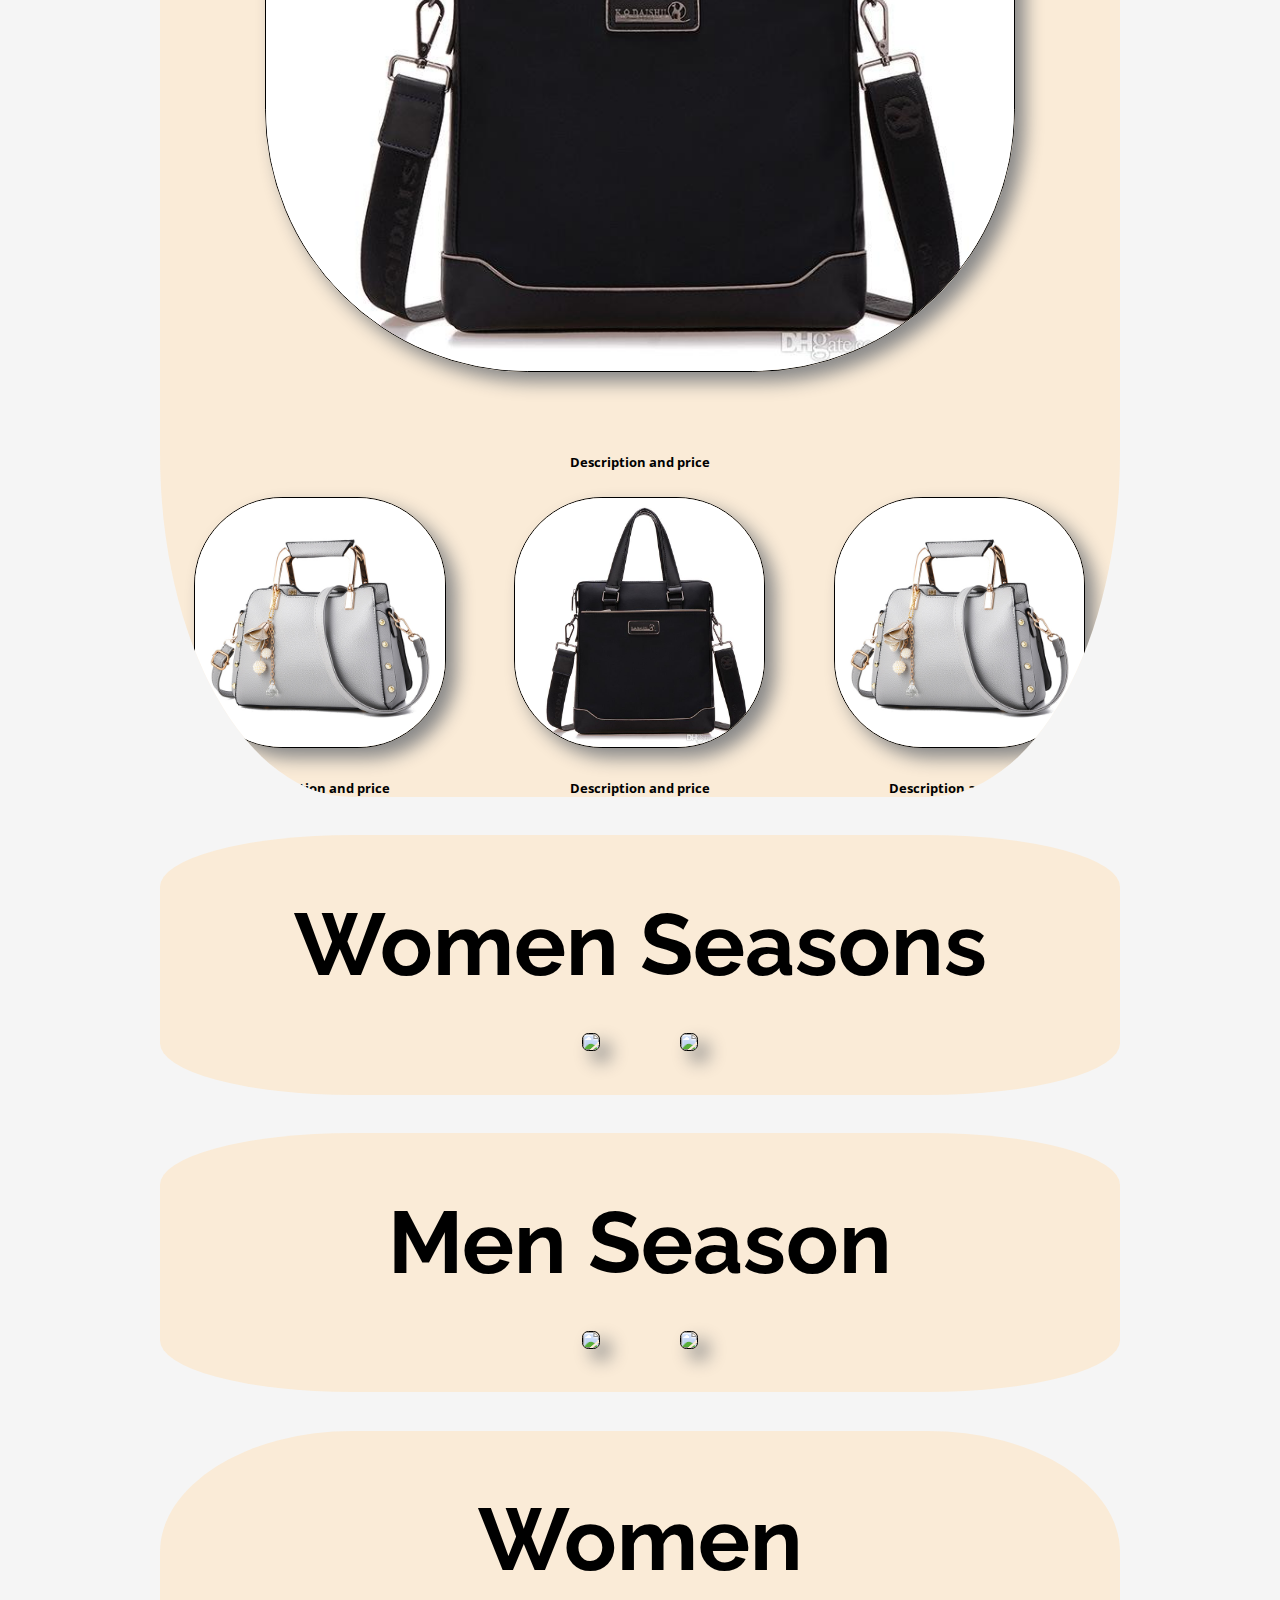
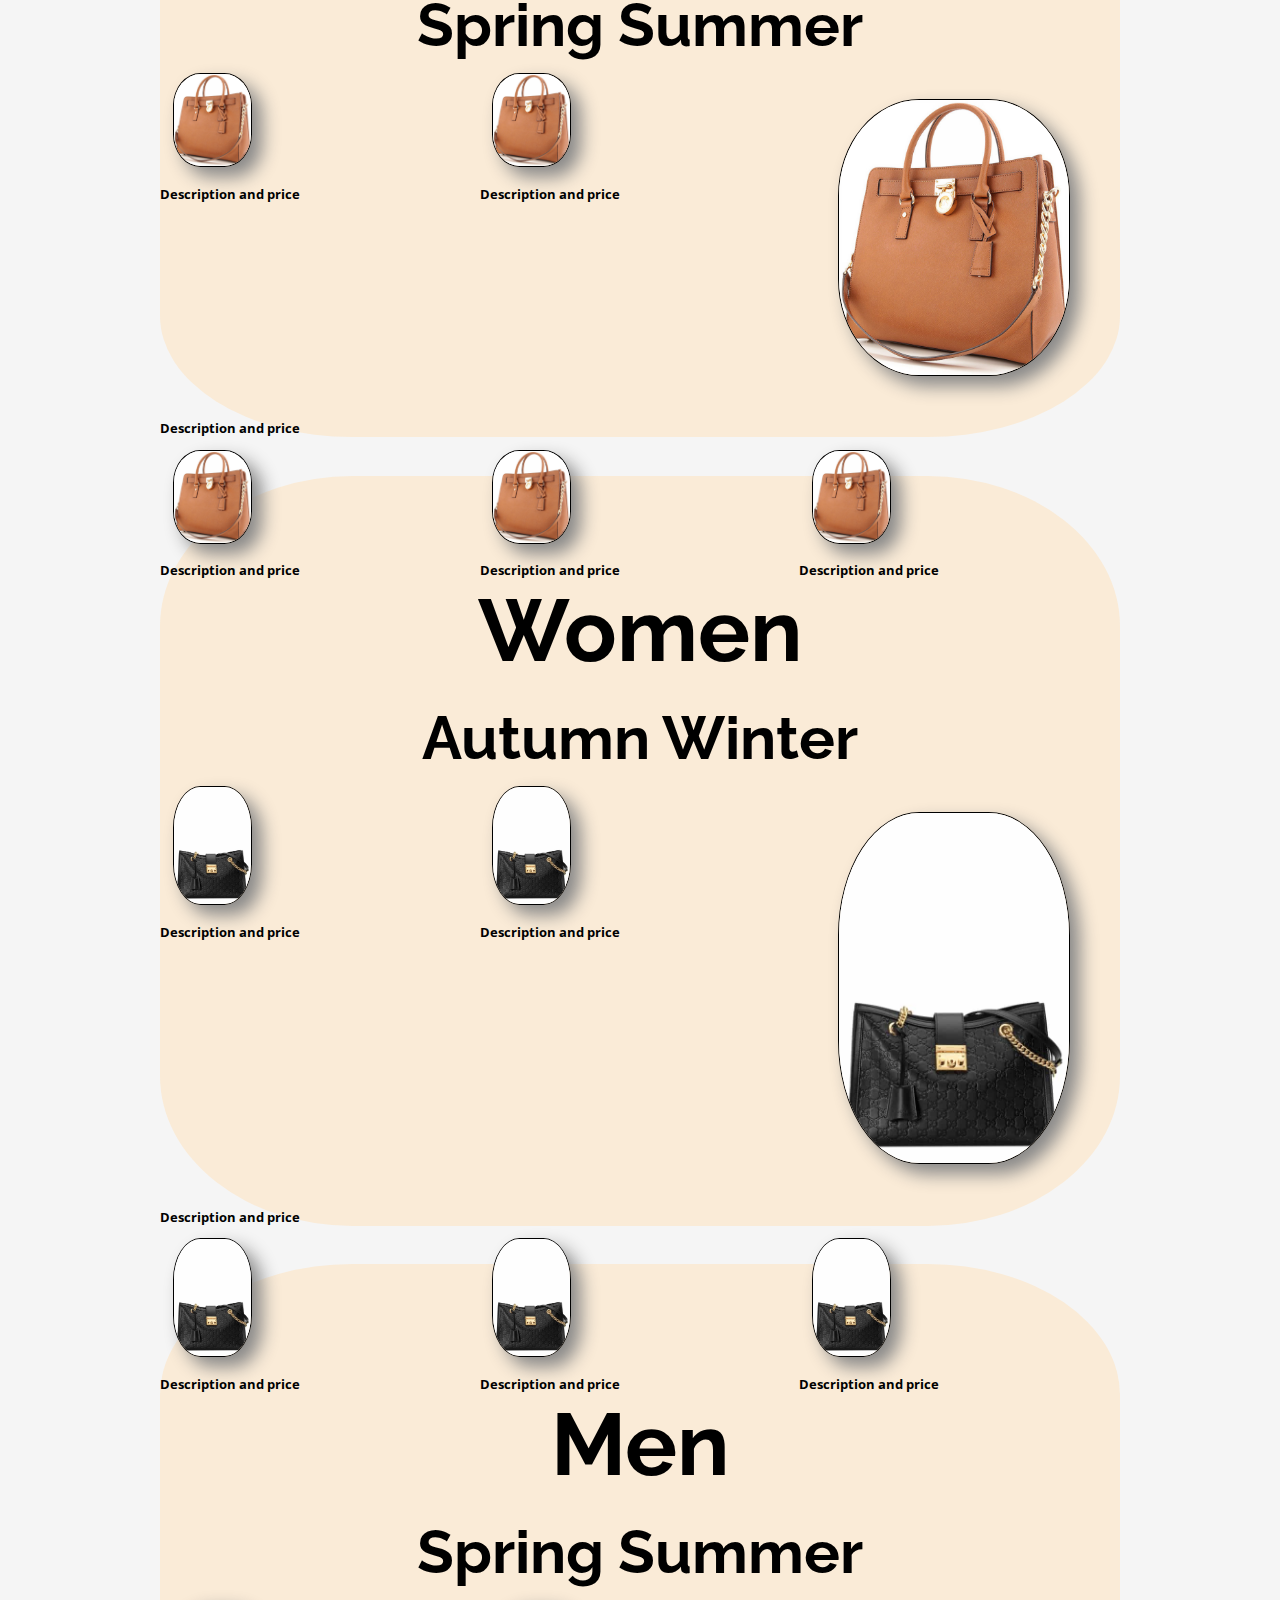
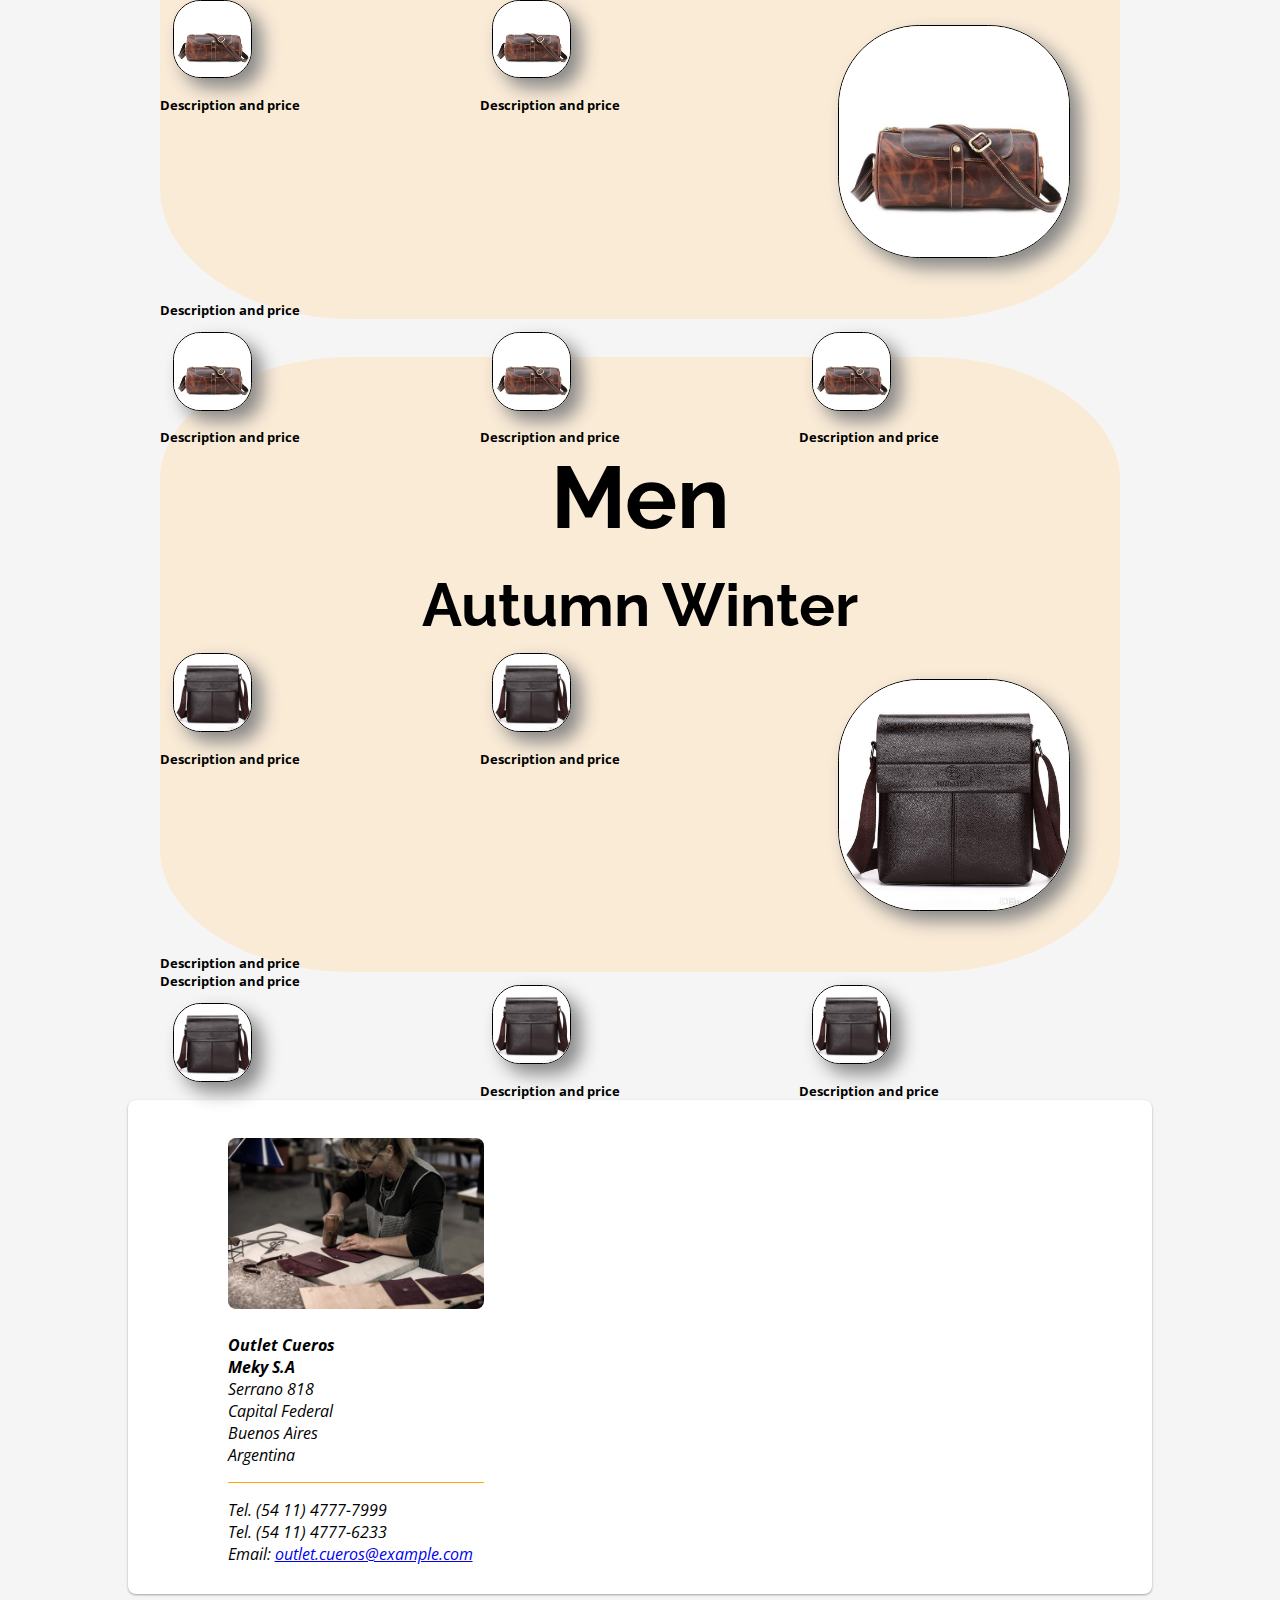
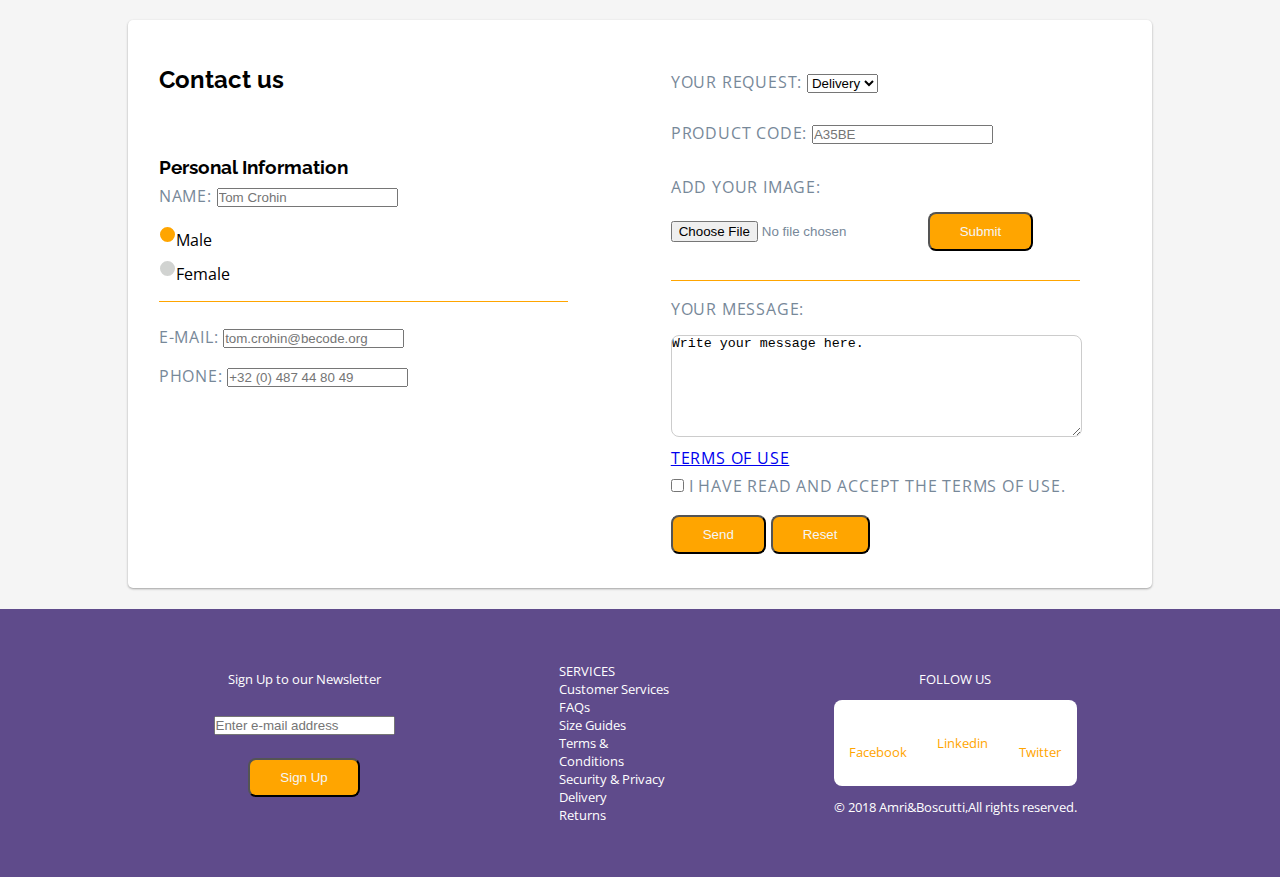
==== commit dcba81b6: "index" ====
--- a/index.html
+++ b/index.html
@@ -13,225 +13,268 @@
 </head>
 
 <body>
-    <header id="home">
-            
-        <div class="menu">
 
-            <div class="menu-content" >
-                <ul>
-                    <li id="menu-sito">Menu
-                        <ul class="sub">
-                            <li><a href="#home">Home</a></li>
-                            <li><a href="#welcome">Welcome</a></li>
-                            <li><a href="#products">Products</a>
-                                <ul class="sub-menu">
-                                    <li>Uomo
-                                        <ul class="sub-sub-menu">
-                                            <li><a href="#w-s-s">Spring-Summer</a></li>
-                                            <li><a href="#w-a-w">Autumn-Winter</a></li>
-                                        </ul>
+        <body>
+                <header id="home">
+                    <div class="menu">
+            
+                        <div class="menu-content">
+                            <ul>
+                                <li id="menu-sito">Menu
+                                    <ul class="sub">
+                                        <li><a href="#home">Home</a></li>
+                                       
+                                        <li class='btn-pro'><a href="#products">Products</a>
+                                            <ul class="sub-menu">
+                                                <li class="men-btn">Uomo
+                                                    <ul class="sub-sub-menu1">
+                                                        <li><a href="#w-s-s">Spring-Summer</a></li>
+                                                        <li><a href="#w-a-w">Autumn-Winter</a></li>
+                                                    </ul>
+                                                </li>
+                                                <li class="women-btn">Women
+                                                    <ul class="sub-sub-menu2">
+                                                        <li><a href="#w-s-s">Spring-Summer</a></li>
+                                                        <li><a href="#w-a-w">Autumn-Winter</a></li>
+                                                    </ul>
+                                                </li>
+                                            </ul>
+                                        </li>
+                                        <li><a href="#contact">Contact</a></li>
+                                    </ul>
+                                </li>
+                            </ul>
+            
+                        </div>
+                        </li>
+            
+            
+                    </div>
+                    </div>
+                    <div class="log-name">
+                            <img id="logo" src="css/images/4Logo.svg " alt="logo"> 
+                        <h1>OUTLET CUEROS </h1>
+                    </div>
+                    <div class="navbar">
+                        <nav>
+                            <a href="#home">Home</a>
+                            <a href="#welcome">Welcome</a>
+                            <a href="#products">Products</a>
+                            <a href="#contact">Contact</a>
+                        </nav>
+                    </div>
+            
+                </header>
+            
+                <section class="promotion" id="promotion">
+                    <h1>PROMOTIONS</h1>
+                    <div class="promotion-container">
+                        <div class="flexrow1">
+                            <div class="col-4">
+                                <img src="image/men-promo.jpg">
+                                <h5 class="test">Description and price</h5>
+                            </div>
+                            <div class="col-4">
+                                <img src="image/wom-promo.jpg">
+                                <h5 class="test">Description and price</h5>
+                            </div>
+                            <div class="col-5">
+                                <img src="image/men-promo.jpg">
+                                <h5 class="test">Description and price</h5>
+                            </div>
+                        </div>
+                        <div class="flex-row2">
+                            <div class="col-4">
+                                <img src="image/wom-promo.jpg">
+                                <h5 class="test">Description and price</h5>
+                            </div>
+                            <div class="col-4">
+                                <img src="image/men-promo.jpg">
+                                <h5 class="test">Description and price</h5>
+                            </div>
+                            <div class="col-4">
+                                <img src="image/wom-promo.jpg">
+                                <h5 class="test">Description and price</h5>
+                            </div>
+                        </div>
+            
+                    </div>
+            
+                </section>
+                <div id="products">
+                    <section class="wom-seasons" id="wom-seasons">
+                        <h1>Women Seasons</h1>
+                        <div class="wom-season-container">
+                            <a href="#w-s-s"><img src="https://wallup.net/wp-content/uploads/2016/05/13/342091-women-field-summer__dress-flowers-748x468.jpg"></a>
+                            <a href="#w-a-w"><img src="http://agereverser.com/wp-content/uploads/2013/12/girl-woman-smile-winter-snow-fashion-wallpaper-1680x1050.jpg"></a>
+                        </div>
+            
+                    </section>
+                    <section class="men-seasons" id="men-seasons">
+            
+                        <h1>Men Season</h1>
+                        <div class="men-season-container">
+                            <a href="#m-s-s"><img src="https://farm2.static.flickr.com/1548/25647420785_b1c65633f6_b.jpg"></a>
+                            <a href="#m-a-w"><img src="https://farm1.static.flickr.com/470/31162295904_c759f26319_b.jpg"></a>
+            
+                        </div>
+            
+                    </section>
+                    <section class="w-s-s" id="w-s-s">
+            
+                        <h1>Women </h1>
+                        <h2>Spring Summer</h2>
+                        <div class="w-s-s-container">
+                            <div class="flex-row1">
+                                <div class="col-4">
+                                    <img src="image/wom-sum.jpeg">
+                                    <h5>Description and price</h5>
+                                </div>
+                                <div class="col-4">
+                                    <img src="image/wom-sum.jpeg">
+                                    <h5>Description and price</h5>
+                                </div>
+                                <div class="col-5">
+                                    <img src="image/wom-sum.jpeg">
+                                    <h5>Description and price</h5>
+                                </div>
+                            </div>
+                            <div class="flex-row2">
+                                <div class="col-4">
+                                    <img src="image/wom-sum.jpeg">
+                                    <h5>Description and price</h5>
+                                </div>
+                                <div class="col-4">
+                                    <img src="image/wom-sum.jpeg">
+                                    <h5>Description and price</h5>
+                                </div>
+                                <div class="col-4">
+                                    <img src="image/wom-sum.jpeg">
+                                    <h5>Description and price</h5>
+                                </div>
+                            </div>
+            
+            
+                        </div>
+            
+            
+                    </section>
+                    <section class="w-a-w" id="w-a-w">
+            
+                        <h1>Women </h1><br>
+                        <h2>Autumn Winter</h2>
+                        <div class="w-a-w-container">
+                            <div class="flex-row1">
+                                <div class="col-4">
+                                    <img src="image/wom-win.jpg">
+                                    <h5>Description and price</h5>
+                                </div>
+                                <div class="col-4">
+                                    <img src="image/wom-win.jpg">
+                                    <h5>Description and price</h5>
+                                </div>
+                                <div class="col-5">
+                                    <img src="image/wom-win.jpg">
+                                    <h5>Description and price</h5>
+                                </div>
+                            </div>
+                            <div class="flex-row2">
+                                <div class="col-4">
+                                    <img src="image/wom-win.jpg">
+                                    <h5>Description and price</h5>
+                                </div>
+                                <div class="col-4">
+                                    <img src="image/wom-win.jpg">
+                                    <h5>Description and price</h5>
+                                </div>
+                                <div class="col-4">
+                                    <img src="image/wom-win.jpg">
+                                    <h5>Description and price</h5>
+                                </div>
+                            </div>
+            
+                        </div>
+            
+                    </section>
+                    <section class="m-s-s" id="m-s-s">
+            
+                        <h1>Men </h1><br>
+                        <h2>Spring Summer</h2>
+                        <div class="m-s-s-container">
+                            <div class="flex-row1">
+                                <div class="col-4">
+                                    <img src="image/men-sum.jpg">
+                                    <h5>Description and price</h5>
+                                </div>
+                                <div class="col-4">
+                                    <img src="image/men-sum.jpg">
+                                    <h5>Description and price</h5>
+                                </div>
+                                <div class="col-5">
+                                    <img src="image/men-sum.jpg">
+                                    <h5>Description and price</h5>
+                                </div>
+                            </div>
+                            <div class="flex-row2">
+                                <div class="col-4">
+                                    <img src="image/men-sum.jpg">
+                                    <h5>Description and price</h5>
+                                </div>
+                                <div class="col-4">
+                                    <img src="image/men-sum.jpg">
+                                    <h5>Description and price</h5>
+                                </div>
+                                <div class="col-4">
+                                    <img src="image/men-sum.jpg">
+                                    <h5>Description and price</h5>
+                                </div>
+                            </div>
+                        </div>
+            
+                    </section>
+                    <section class="m-a-w" id="m-a-w">
+            
+                        <h1>Men</h1><br>
+                        <h2>Autumn Winter</h2>
+                        <div class="m-a-w-container">
+                            <div class="flex-row1">
+                                <div class="col-4">
+                                    <img src="image/men-win.jpg">
+                                    <h5>Description and price</h5>
+                                </div>
+                                <div class="col-4">
+                                    <img src="image/men-win.jpg">
+                                    <h5>Description and price</h5>
+                                </div>
+                                <div class="col-5">
+                                    <img src="image/men-win.jpg">
+                                    <h5>Description and price</h5>
+                                </div>
+                            </div>
+                            <div class="flex-row2">
+                                <div class="col-4">
+                                    <h5>Description and price</h5>
+                                    <img src="image/men-win.jpg">
+                                </div>
+                                <div class="col-4">
+                                    <img src="image/men-win.jpg">
+                                    <h5>Description and price</h5>
+                                </div>
+                                <div class="col-4">
+                                    <img src="image/men-win.jpg">
+                                    <h5>Description and price</h5>
+                                </div>
+                            </div>
+                        </div>
+            
+                    </section>
+                </div>
 
-
-                                    </li>
-
-                                    <li>Women
-                                        <ul class="sub-sub-menu">
-                                            <li><a href="#w-s-s">Spring-Summer</a></li>
-                                            <li><a href="#w-a-w">Autumn-Winter</a></li>
-                                        </ul>
-
-
-                                    </li>
-
-
-
-                                </ul>
-
-                            </li>
-                            <li><a href="#contact">Contact</a></li>
-                        </ul>
-                    </li>
-
-
-
-
-
-
-
-
-                </ul>
-
-            </div>
-            </li>
-
-
-        </div>
-        </div>
-
-        <div class="log-name">
-                <img id="logo" src="css/images/4Logo.svg " alt="logo"> 
-            <h1>OUTLET CUEROS </h1>
-        </div>
-        <div class="navbar"  id="top">
-            <nav>
-                <a href="#home">Home</a>
-                <a href="#welcome">Welcome</a>
-                <a href="#products">Products</a>
-                <a href="#contact">Contact</a>
-            </nav>
-        </div>
-
-    </header>
-
-    <section class="promotion" id="promotion">
-        <h1>PROMOTIONS</h1>
-        <div class="promotion-container">
-            <div class="row">
-                <div class="col-4">
-                    <img src="image/men-promo.jpg">
-                    <h5>Description and price</h5>
-                </div>
-                <div class="col-4">
-                    <img src="image/wom-promo.jpg">
-                    <h5>Description and price</h5>
-                </div>
-                <div class="col-4">
-                    <img src="image/men-promo.jpg">
-                    <h5>Description and price</h5>
-
-                </div>
-            </div>
-            <div class="row">
-            <div class="col-4">
-                <img src="image/wom-promo.jpg">
-                <h5>Description and price</h5>
-            </div>
-            <div class="col-4">
-                <img src="image/men-promo.jpg">
-                <h5>Description and price</h5>
-            </div>
-            <div class="col-4">
-                <img src="image/wom-promo.jpg">
-                <h5>Description and price</h5>
-            </div>
-        </div>
-        </div>
-
-    </section>
-    <div id="products">
-        <section class="wom-seasons" id="wom-seasons">
-            <h1>Women Seasons</h1>
-            <div class="wom-season-container">
-                <a href="#w-s-s"><img src="https://wallup.net/wp-content/uploads/2016/05/13/342091-women-field-summer__dress-flowers-748x468.jpg"></a>
-                <a href="#w-a-w"><img src="http://agereverser.com/wp-content/uploads/2013/12/girl-woman-smile-winter-snow-fashion-wallpaper-1680x1050.jpg"></a>
-            </div>
-
-        </section>
-        <section class="men-seasons" id="men-seasons">
-
-            <h1>Men Season</h1>
-            <div class="men-season-container">
-                <a href="#m-s-s"><img src="https://farm2.static.flickr.com/1548/25647420785_b1c65633f6_b.jpg"></a>
-                <a href="#m-a-w"><img src="https://farm1.static.flickr.com/470/31162295904_c759f26319_b.jpg"></a>
-
-            </div>
-
-        </section>
-        <section class="w-s-s" id="w-s-s">
-
-            <h1>Women </h1><br>
-            <h2>Spring Summer</h2>
-            <div class="w-s-s-container">
-                <img src="image/wom-sum.jpeg">
-                <img src="image/wom-sum.jpeg">
-                <img src="image/wom-sum.jpeg">
-                <img src="image/wom-sum.jpeg">
-                <img src="image/wom-sum.jpeg">
-                <img src="image/wom-sum.jpeg">
-
-
-            </div>
-
-
-        </section>
-        <section class="w-a-w" id="w-a-w">
-
-            <h1>Women </h1><br>
-            <h2>Autumn Winter</h2>
-            <div class="w-a-w-container">
-
-
-                <img src="image/wom-win.jpg">
-
-
-
-                <img src="image/wom-win.jpg">
-
-                <img src="image/wom-win.jpg">
-
-                <img src="image/wom-win.jpg">
-
-                <img src="image/wom-win.jpg">
-
-                <img src="image/wom-win.jpg">
-
-
-            </div>
-
-        </section>
-        <section class="m-s-s" id="m-s-s">
-
-            <h1>Men </h1><br>
-            <h2>Spring Summer</h2>
-            <div class="m-s-s-container">
-
-                <img src="image/men-sum.jpg">
-
-
-
-                <img src="image/men-sum.jpg">
-
-                <img src="image/men-sum.jpg">
-
-                <img src="image/men-sum.jpg">
-
-                <img src="image/men-sum.jpg">
-
-                <img src="image/men-sum.jpg">
-
-
-            </div>
-
-        </section>
-        <section class="m-a-w" id="m-a-w">
-
-            <h1>Men</h1><br>
-            <h2>Autumn Winter</h2>
-            <div class="m-a-w-container">
-
-
-                <img src="image/men-win.jpg">
-
-
-
-                <img src="image/men-win.jpg">
-
-                <img src="image/men-win.jpg">
-
-                <img src="image/men-win.jpg">
-
-                <img src="image/men-win.jpg">
-
-                <img src="image/men-win.jpg">
-
-
-            </div>
-
-        </section>
-    </div>
+        
     <div class="container">
         <address>
             <img src="css/images/atelier-fabrication-sacs-france-11.jpg" alt="weAre"><br>
+            
             <strong>Outlet Cueros<br/>
             Meky S.A</strong><br/>
             Serrano 818<br/>
@@ -247,10 +290,8 @@
             <iframe src="https://www.google.com/maps/embed?pb=!1m14!1m8!1m3!1d821.0985501326294!2d-58.43935344849983!3d-34.594192157387184!3m2!1i1024!2i768!4f13.1!3m3!1m2!1s0x95bcb58a9dfe8d61%3A0xfd67b1275e91db2a!2sSerrano+818%2C+C1414DER+CABA%2C+Argentine!5e0!3m2!1sfr!2sbe!4v1537361651532" width="370" height="438" frameborder="0" style="border:0" allowfullscreen></iframe>
         </div>
     </div>
-    <div class="contact" id="contact">
-        
-        <FORM class="container2" action="processing.php" method="post">
-            
+    <div class="contact" id="contact">        
+        <FORM class="container2" action="processing.php" method="post">           
             <div id="perso">
                 <h2 >Contact us</h2>
                 <LEGEND><h3>Personal Information</h3></LEGEND>
@@ -264,25 +305,40 @@
                 <LABEL for="phone">Phone: </LABEL>
                     <INPUT type="text" placeholder="+32 (0) 487 44 80 49" id="phone"><BR>
             </div>
-            <div class="area">    
+            <div class="area">  
+                    <div class="form-group">
+                            <label for="exampleFormControlSelect1">Your request: </label>
+                            <select class="form-control" id="exampleFormControlSelect1">
+                              <option>Delivery</option>
+                              <option>Returns</option>
+                              <option>Other</option>
+                            </select>                            
+                    </div><br>  
                 <LABEL for="product">Product Code: </LABEL>
                     <INPUT type="text" placeholder="A35BE" id="product"><BR>
-                        <hr>
+                     <br>
                 <label class="add" for="request">Add your image:</label><br>
                     <input type="file" name="pic" accept="image">
                     <input type="submit" class="button"><br>
-                    <hr>
+                    <hr>         
                 <label type="text" id="Message">Your message:<BR>
                 <TEXTAREA name="thetext" >Write your message here.
                 </TEXTAREA><br>
+                <div class="term">
+                        <a href="Conditions.html">Terms of use</a>        
+                </div>
+                <div class="form-check">
+                        <input class="form-check-input" type="checkbox" value="" id="defaultCheck1">
+                        <label class="form-check-label" for="defaultCheck1">
+                                I have read and accept the Terms of use. 
+                        </label>
+                </div>
                 <INPUT type="submit" value="Send" class="button">
                 <INPUT class=" button" type="reset" ><br>
             </div>
         </FORM>
     </div>
-    <footer>
-        
-        
+    <footer>   
         <div class="for"> 
             <div class="emvForm">
                     <p>Sign Up to our Newsletter</p> 
@@ -333,17 +389,9 @@
                                 <a href="https://twitter.com/timberners_lee" target="_blank" rel="nofollow">Twitter</a>
                             </div>
                         </aside>
-            <p>© 2018 Amri&amp;Boscutti, All rights reserved.
-            </p></div>
-            
-        </div>
-          
-    </footer>
-    
-    
+            <p>© 2018 Amri&amp;Boscutti,All rights reserved.
+            </p></div>    
+        </div>     
+    </footer>       
 </body>
-
-
-
-
 </html>
